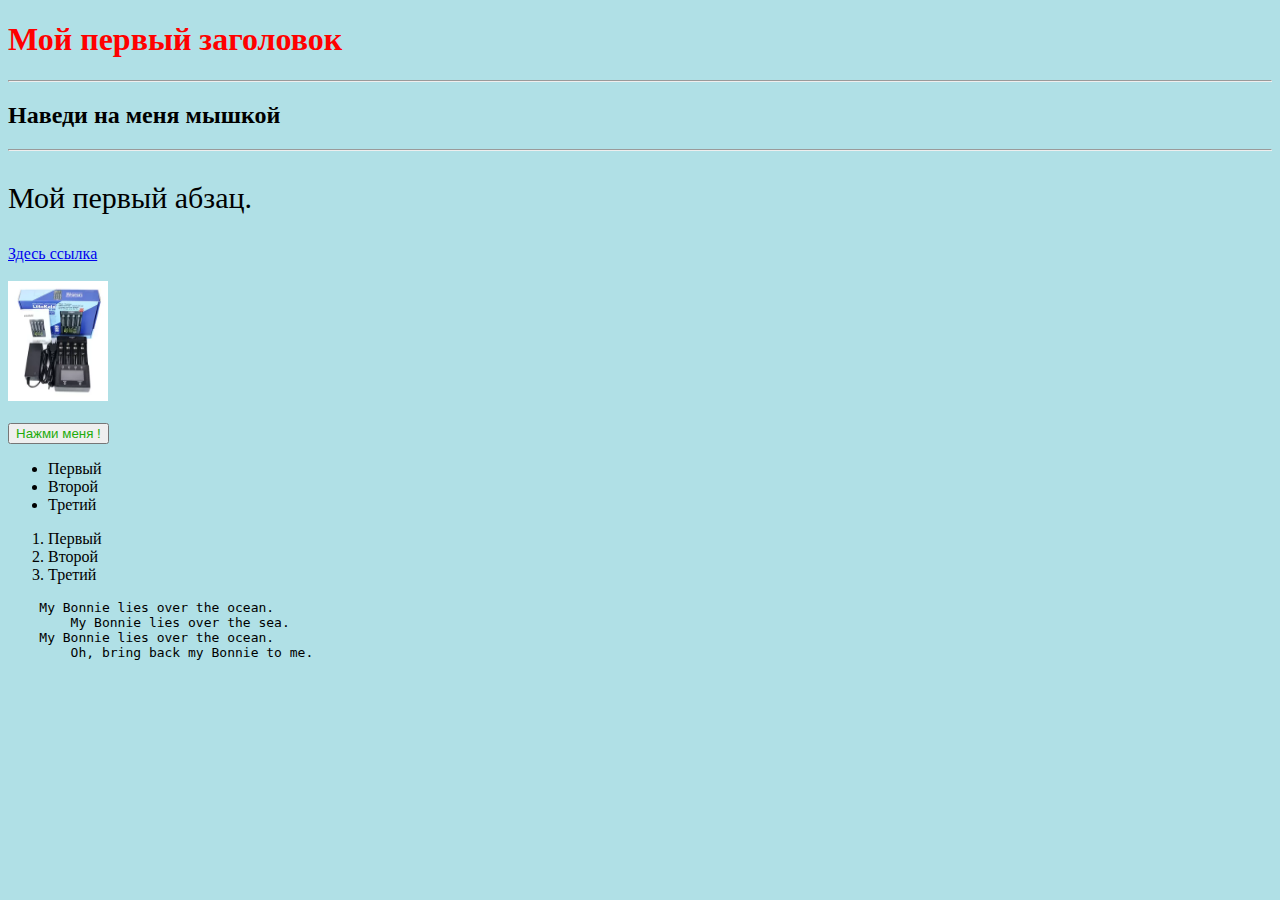
==== main.html @ 71fc912d "Test1" ====
<!DOCTYPE html>
<html lang="en">

<head>
    <meta charset="UTF-8">
    <meta http-equiv="X-UA-Compatible" content="IE=edge">
    <meta name="viewport" content="width=device-width, initial-scale=1.0">
    <title>Document</title>
</head>

<body style="background-color:powderblue;">

    <h1 style="color:red">Мой первый заголовок</h1>

    <hr>
    <h2 title="Это секреточка !!!!!!">Наведи на меня мышкой</h2>
    <hr>

    <p style="font-size:30px;">Мой первый абзац.</p>

    <a href="https://html5css.ru">Здесь ссылка</a>
    <br><br>

    <img src="111.jpg" alt="FOTO" width="100" height="120">
    <br><br>

    <button style="color:rgb(30, 172, 12)">Нажми меня !</button>

    <!-- ul.list>li.item*3>a.link[href="#"] -->

    <ul class="list">
        <li class="item">Первый</li>
        <li class="item">Второй</li>
        <li class="item">Третий</li>
    </ul>

    <ol class="list">
        <li class="item">Первый</li>
        <li class="item">Второй</li>
        <li class="item">Третий</li>
    </ol>

    <pre>
    My Bonnie lies over the ocean.
        My Bonnie lies over the sea.
    My Bonnie lies over the ocean.
        Oh, bring back my Bonnie to me.
      </pre>



</body>

</html>
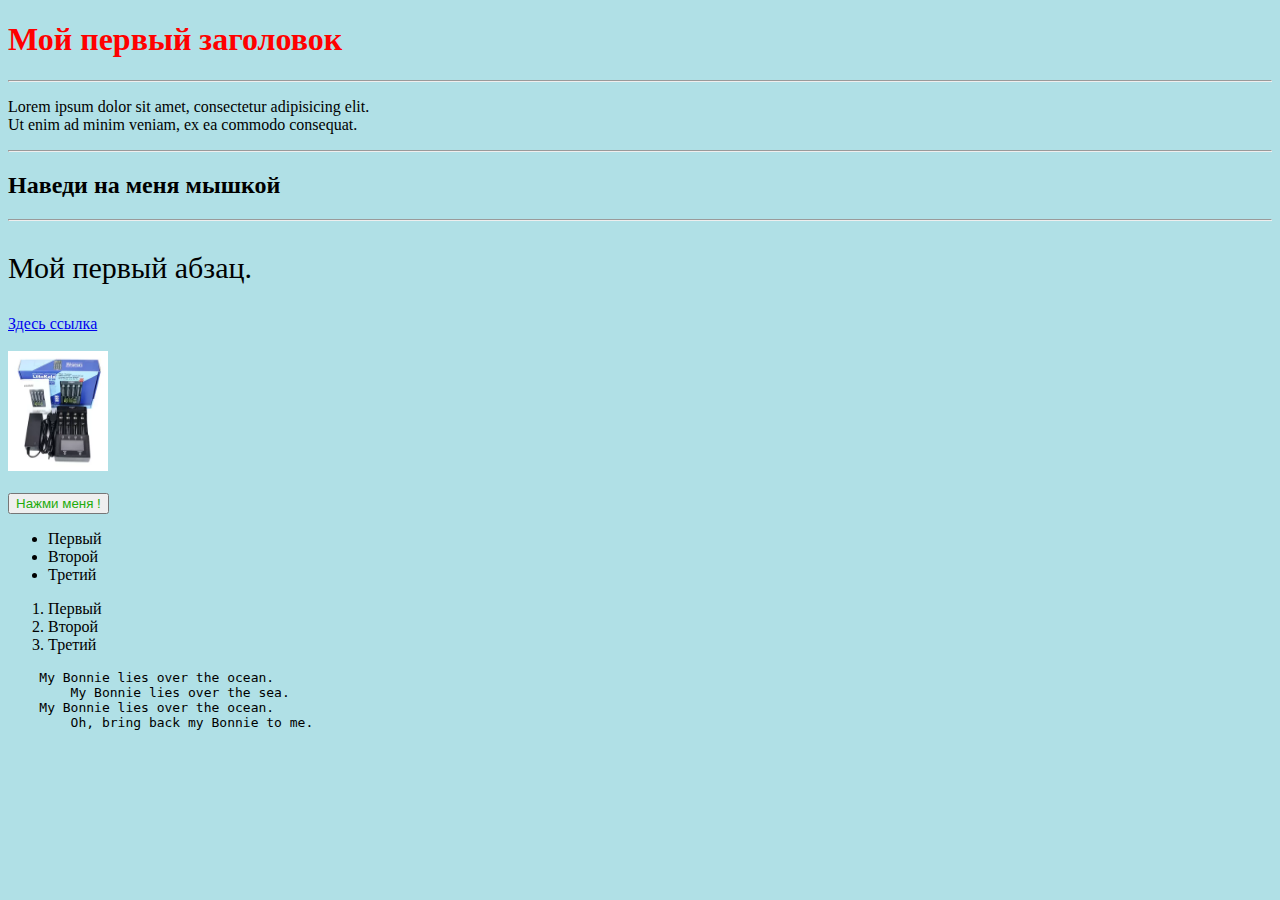
==== commit cc117ec0: "Test 2" ====
--- a/main.html
+++ b/main.html
@@ -11,6 +11,10 @@
 <body style="background-color:powderblue;">
 
     <h1 style="color:red">Мой первый заголовок</h1>
+    <hr>
+    <p>
+      Lorem ipsum dolor sit amet, consectetur adipisicing elit. <br>Ut enim ad minim veniam, ex ea commodo consequat.
+    </p>
 
     <hr>
     <h2 title="Это секреточка !!!!!!">Наведи на меня мышкой</h2>
@@ -49,6 +53,7 @@
 
 
 
+
 </body>
 
-</html>+</html>
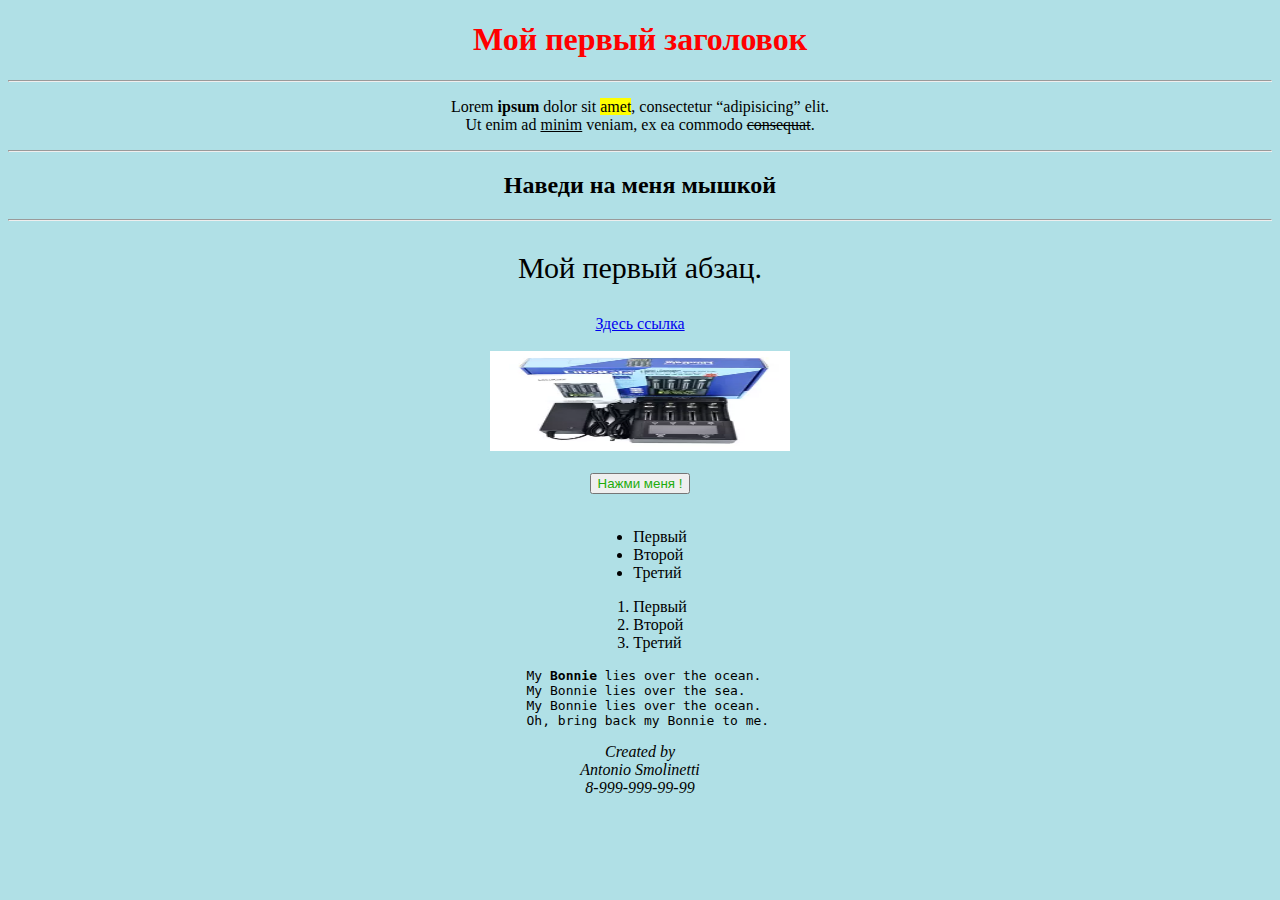
==== commit 2add9680: "Test 3" ====
--- a/main.html
+++ b/main.html
@@ -2,54 +2,66 @@
 <html lang="en">
 
 <head>
-    <meta charset="UTF-8">
-    <meta http-equiv="X-UA-Compatible" content="IE=edge">
-    <meta name="viewport" content="width=device-width, initial-scale=1.0">
-    <title>Document</title>
+  <meta charset="UTF-8">
+  <meta http-equiv="X-UA-Compatible" content="IE=edge">
+  <meta name="viewport" content="width=device-width, initial-scale=1.0">
+  <title>Document</title>
 </head>
 
 <body style="background-color:powderblue;">
 
-    <h1 style="color:red">Мой первый заголовок</h1>
-    <hr>
-    <p>
-      Lorem ipsum dolor sit amet, consectetur adipisicing elit. <br>Ut enim ad minim veniam, ex ea commodo consequat.
-    </p>
+  <h1 style="color:red; text-align:center;">Мой первый заголовок</h1>
+  <hr>
+  <p style="text-align:center;">
+    Lorem <b>ipsum</b> dolor sit <mark>amet</mark>, consectetur <q>adipisicing</q> elit. <br>Ut enim ad <ins>minim</ins> veniam, ex ea commodo <del>consequat</del>.
+  </p>
 
-    <hr>
-    <h2 title="Это секреточка !!!!!!">Наведи на меня мышкой</h2>
-    <hr>
+  <hr>
+  <h2 title="Это секреточка !!!!!!" style="text-align:center;">Наведи на меня мышкой</h2>
+  <hr>
 
-    <p style="font-size:30px;">Мой первый абзац.</p>
+  <p style="font-size:30px; text-align:center;">Мой первый абзац.</p>
 
-    <a href="https://html5css.ru">Здесь ссылка</a>
-    <br><br>
+  <div style="text-align:center">
+    <a href="https://html5css.ru">Здесь ссылка</a><br><br>
+    <img src="111.jpg" alt="FOTO" width="300" height="100"><br><br>
+    <button style="color:rgb(30, 172, 12)">Нажми меня !</button>
+  </div>
+  <br>
 
-    <img src="111.jpg" alt="FOTO" width="100" height="120">
-    <br><br>
+  <!-- ul.list>li.item*3>a.link[href="#"] -->
 
-    <button style="color:rgb(30, 172, 12)">Нажми меня !</button>
-
-    <!-- ul.list>li.item*3>a.link[href="#"] -->
-
+  <div style="display: table;
+  margin: auto">
     <ul class="list">
-        <li class="item">Первый</li>
-        <li class="item">Второй</li>
-        <li class="item">Третий</li>
+      <li class="item">Первый</li>
+      <li class="item">Второй</li>
+      <li class="item">Третий</li>
     </ul>
-
     <ol class="list">
-        <li class="item">Первый</li>
-        <li class="item">Второй</li>
-        <li class="item">Третий</li>
+      <li class="item">Первый</li>
+      <li class="item">Второй</li>
+      <li class="item">Третий</li>
     </ol>
 
-    <pre>
-    My Bonnie lies over the ocean.
-        My Bonnie lies over the sea.
-    My Bonnie lies over the ocean.
-        Oh, bring back my Bonnie to me.
-      </pre>
+  </div>
+
+  <pre style="display: table;
+  margin: auto">
+  My <b>Bonnie</b> lies over the ocean.
+  My Bonnie lies over the sea.
+  My Bonnie lies over the ocean.
+  Oh, bring back my Bonnie to me.
+  </pre>
+
+  <address style="text-align: center">
+    Created by<br>
+    Antonio Smolinetti<br>
+    8-999-999-99-99
+
+  </address>
+
+
 
 
 
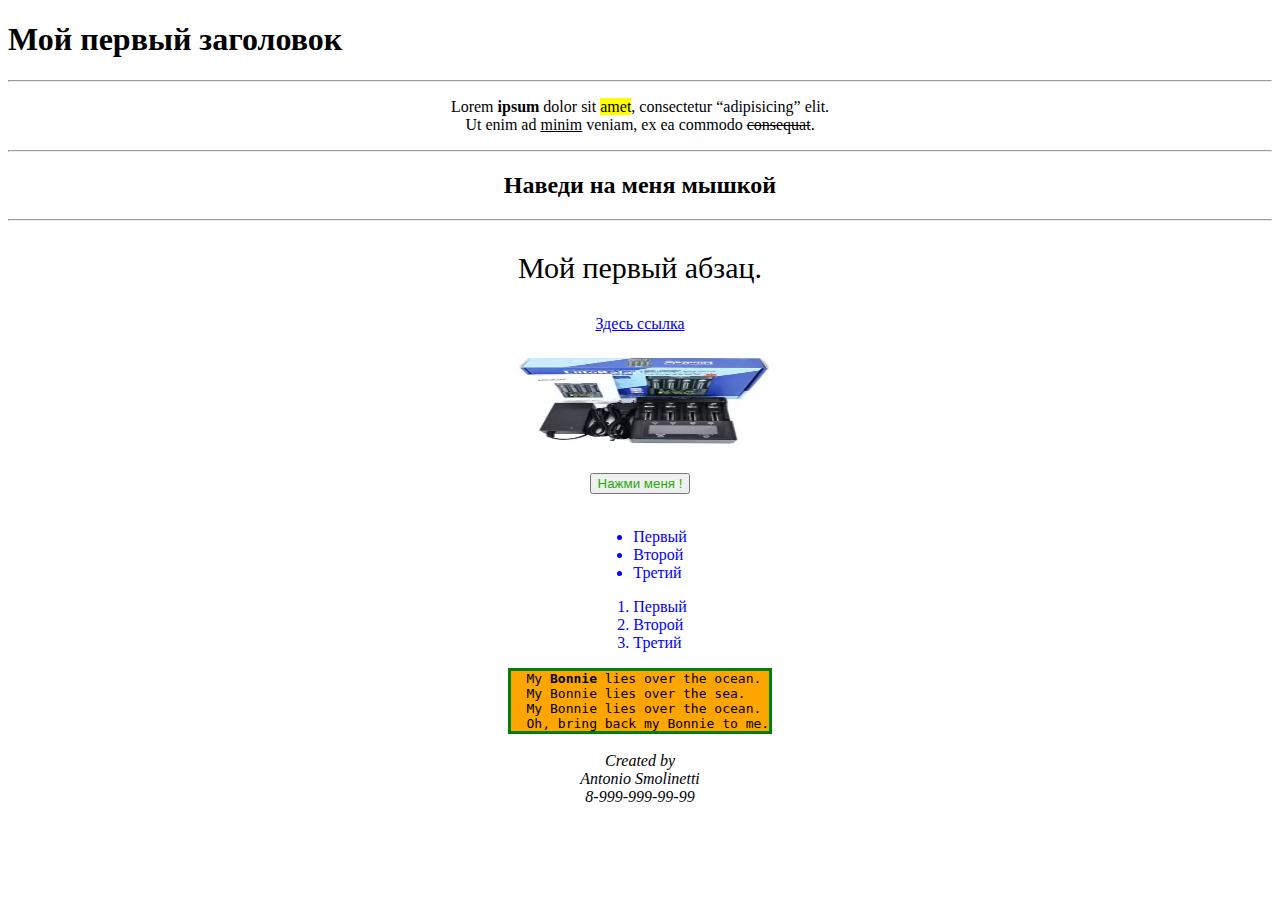
==== commit a5b2cd8f: "Start CSS file." ====
--- a/main.html
+++ b/main.html
@@ -6,11 +6,12 @@
   <meta http-equiv="X-UA-Compatible" content="IE=edge">
   <meta name="viewport" content="width=device-width, initial-scale=1.0">
   <title>Document</title>
+  <link rel="stylesheet" href="css/styles.css"
 </head>
 
-<body style="background-color:powderblue;">
+<body>
 
-  <h1 style="color:red; text-align:center;">Мой первый заголовок</h1>
+  <h1>Мой первый заголовок</h1>
   <hr>
   <p style="text-align:center;">
     Lorem <b>ipsum</b> dolor sit <mark>amet</mark>, consectetur <q>adipisicing</q> elit. <br>Ut enim ad <ins>minim</ins> veniam, ex ea commodo <del>consequat</del>.
@@ -32,7 +33,7 @@
   <!-- ul.list>li.item*3>a.link[href="#"] -->
 
   <div style="display: table;
-  margin: auto">
+  margin: auto; color:Blue">
     <ul class="list">
       <li class="item">Первый</li>
       <li class="item">Второй</li>
@@ -47,12 +48,12 @@
   </div>
 
   <pre style="display: table;
-  margin: auto">
+  margin: auto; background:Orange; border:3px solid Green">
   My <b>Bonnie</b> lies over the ocean.
   My Bonnie lies over the sea.
   My Bonnie lies over the ocean.
   Oh, bring back my Bonnie to me.
-  </pre>
+</pre><br>
 
   <address style="text-align: center">
     Created by<br>
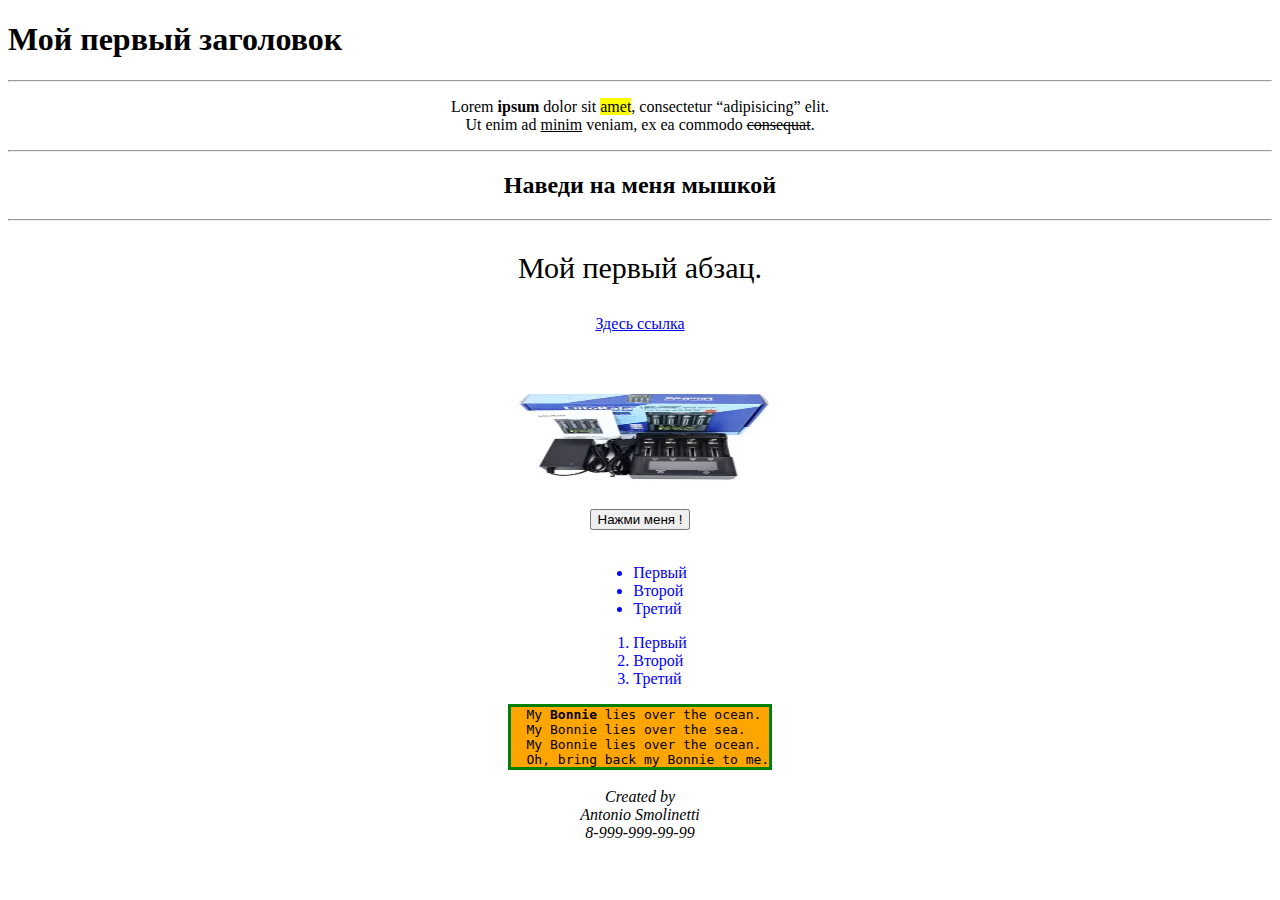
==== commit 36d65a60: "CSS_2" ====
--- a/main.html
+++ b/main.html
@@ -24,9 +24,9 @@
   <p style="font-size:30px; text-align:center;">Мой первый абзац.</p>
 
   <div style="text-align:center">
-    <a href="https://html5css.ru">Здесь ссылка</a><br><br>
+    <a href="https://html5css.ru">Здесь ссылка</a><br><br><br><br>
     <img src="111.jpg" alt="FOTO" width="300" height="100"><br><br>
-    <button style="color:rgb(30, 172, 12)">Нажми меня !</button>
+    <button >Нажми меня !</button>
   </div>
   <br>
 
@@ -64,9 +64,6 @@
 
 
 
-
-
-
 </body>
 
 </html>
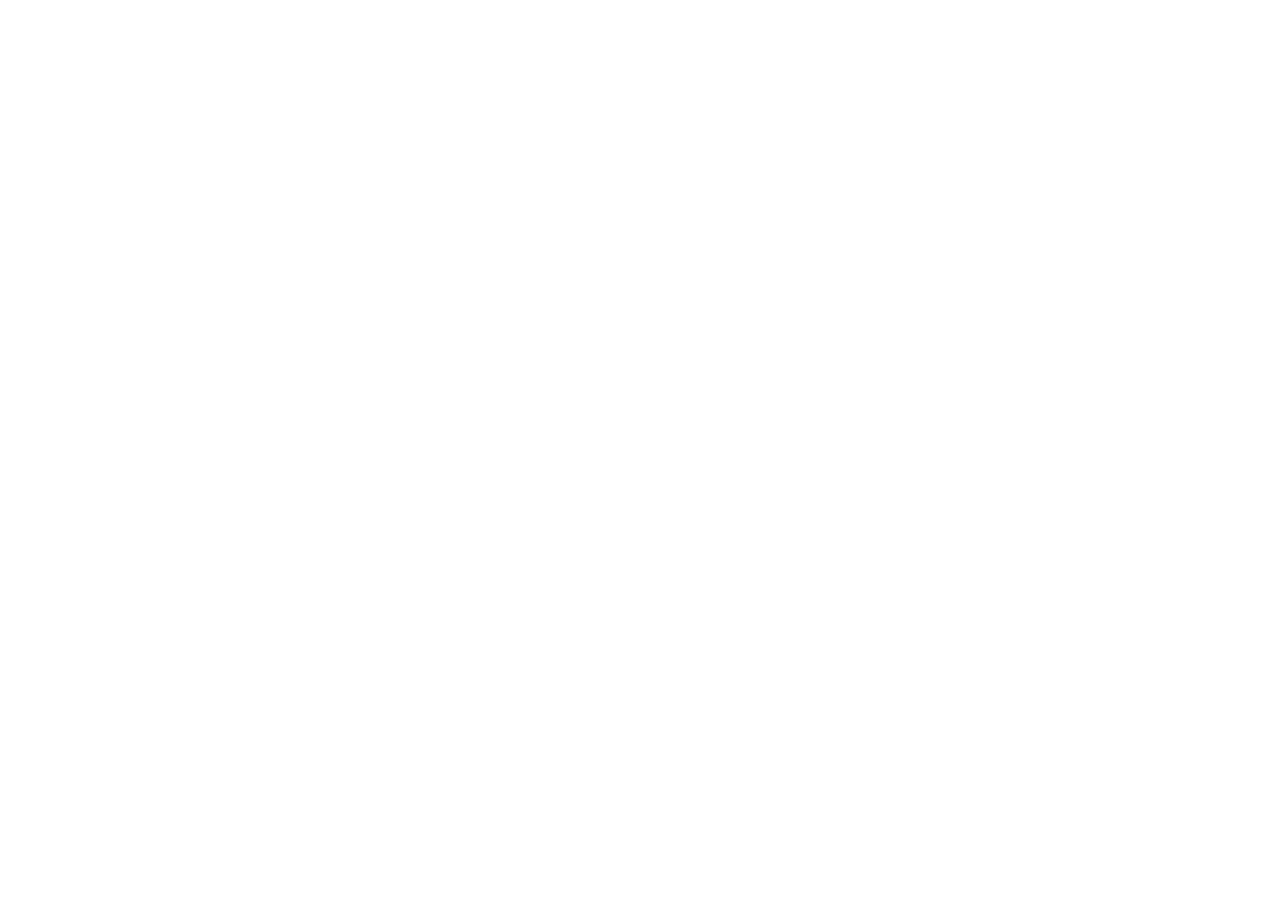
==== commit 96547dad: "New tests" ====
--- a/main.html
+++ b/main.html
@@ -1,69 +1,14 @@
-<!DOCTYPE html>
-<html lang="en">
-
+<!doctype html>
+<html lang="ru">
 <head>
-  <meta charset="UTF-8">
-  <meta http-equiv="X-UA-Compatible" content="IE=edge">
-  <meta name="viewport" content="width=device-width, initial-scale=1.0">
-  <title>Document</title>
-  <link rel="stylesheet" href="css/styles.css"
+    <meta charset="UTF-8">
+    <meta name="viewport"
+          content="width=device-width, user-scalable=no, initial-scale=1.0, maximum-scale=1.0, minimum-scale=1.0">
+    <meta http-equiv="X-UA-Compatible" content="ie=edge">
+    <title>Test Developers</title>
+    <link rel="stylesheet" href="css/styles.css">
 </head>
-
 <body>
 
-  <h1>Мой первый заголовок</h1>
-  <hr>
-  <p style="text-align:center;">
-    Lorem <b>ipsum</b> dolor sit <mark>amet</mark>, consectetur <q>adipisicing</q> elit. <br>Ut enim ad <ins>minim</ins> veniam, ex ea commodo <del>consequat</del>.
-  </p>
-
-  <hr>
-  <h2 title="Это секреточка !!!!!!" style="text-align:center;">Наведи на меня мышкой</h2>
-  <hr>
-
-  <p style="font-size:30px; text-align:center;">Мой первый абзац.</p>
-
-  <div style="text-align:center">
-    <a href="https://html5css.ru">Здесь ссылка</a><br><br><br><br>
-    <img src="111.jpg" alt="FOTO" width="300" height="100"><br><br>
-    <button >Нажми меня !</button>
-  </div>
-  <br>
-
-  <!-- ul.list>li.item*3>a.link[href="#"] -->
-
-  <div style="display: table;
-  margin: auto; color:Blue">
-    <ul class="list">
-      <li class="item">Первый</li>
-      <li class="item">Второй</li>
-      <li class="item">Третий</li>
-    </ul>
-    <ol class="list">
-      <li class="item">Первый</li>
-      <li class="item">Второй</li>
-      <li class="item">Третий</li>
-    </ol>
-
-  </div>
-
-  <pre style="display: table;
-  margin: auto; background:Orange; border:3px solid Green">
-  My <b>Bonnie</b> lies over the ocean.
-  My Bonnie lies over the sea.
-  My Bonnie lies over the ocean.
-  Oh, bring back my Bonnie to me.
-</pre><br>
-
-  <address style="text-align: center">
-    Created by<br>
-    Antonio Smolinetti<br>
-    8-999-999-99-99
-
-  </address>
-
-
-
 </body>
-
-</html>
+</html>